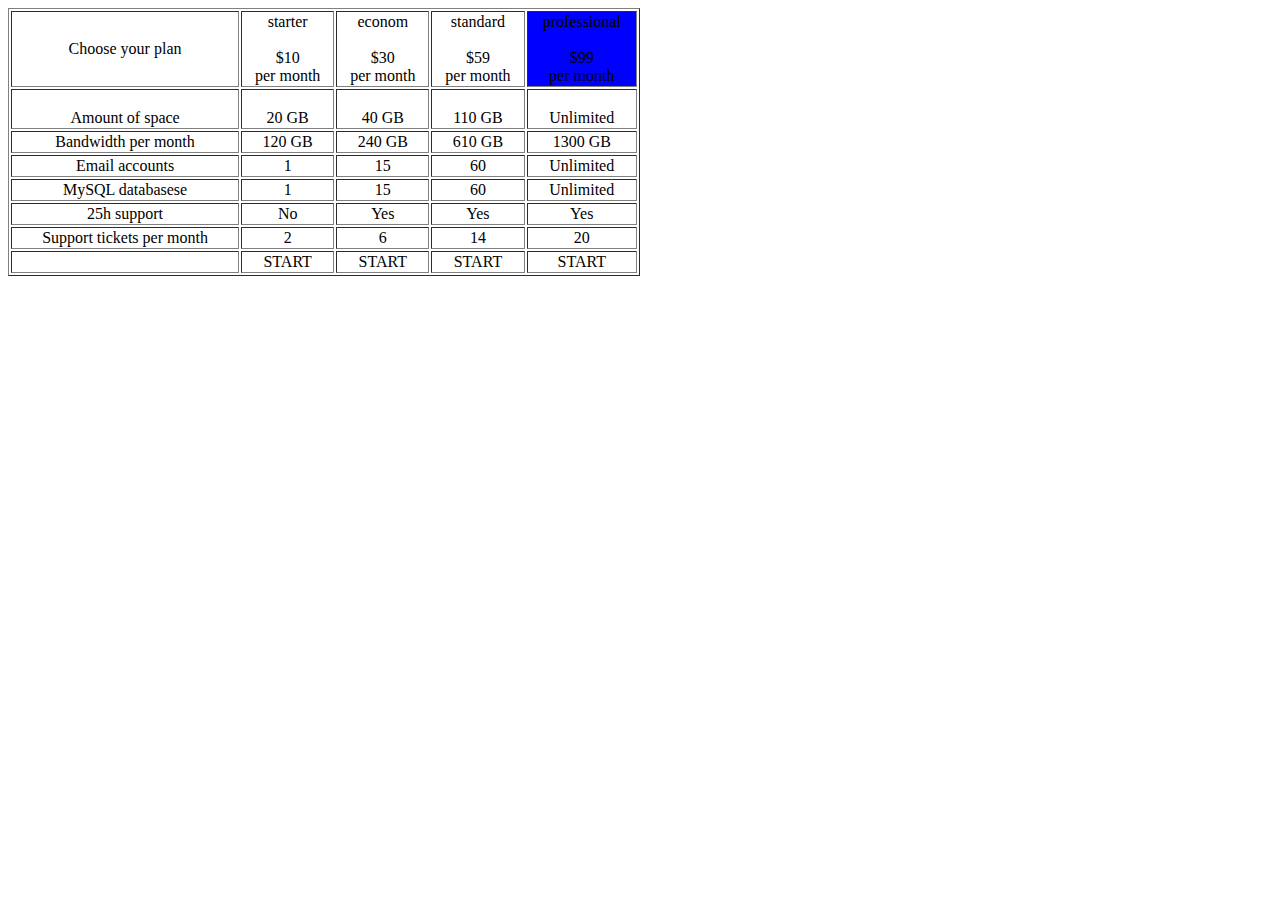
==== classwork_3/Task1.html @ 3a9271fb "added new work" ====
<html>

<head>

	<title>Subscription plan</title>
	
</head>

<table border="1" width=50%>

<tr>
<td align=center>Choose your plan</td>
<td align=center>starter <br><br> $10<br> per month</td>
<td align=center>econom <br><br> $30<br> per month</td>
<td align=center>standard <br><br> $59<br> per month</td>
<td bgcolor=blue align=center>professional <br><br> $99<br> per month</td>
</tr>

<tr>
<td align=center><br>Amount of space<br></td>
<td align=center><br>20 GB<br></td>
<td align=center><br>40 GB<br></td>
<td align=center><br>110 GB<br></td>
<td align=center><br>Unlimited<br></td>
</tr>

<tr>
<td align=center>Bandwidth per month</td>
<td align=center>120 GB</td>
<td align=center>240 GB</td>
<td align=center>610 GB</td>
<td align=center>1300 GB</td>
</tr>

<tr>
<td align=center>Email accounts</td>
<td align=center>1</td>
<td align=center>15</td>
<td align=center>60</td>
<td align=center>Unlimited</td>
</tr>

<tr>
<td align=center>MySQL databasese</td>
<td align=center>1</td>
<td align=center>15</td>
<td align=center>60</td>
<td align=center>Unlimited</td>
</tr>

<tr>
<td align=center>25h support</td>
<td align=center>No</td>
<td align=center>Yes</td>
<td align=center>Yes</td>
<td align=center>Yes</td>
</tr>

<tr>
<td align=center>Support tickets per month</td>
<td align=center>2</td>
<td align=center>6</td>
<td align=center>14</td>
<td align=center>20</td>
</tr>

<tr>
<td align=center></td>
<td align=center>START</td>
<td align=center>START</td>
<td align=center>START</td>
<td align=center>START</td>
</tr>
</html>
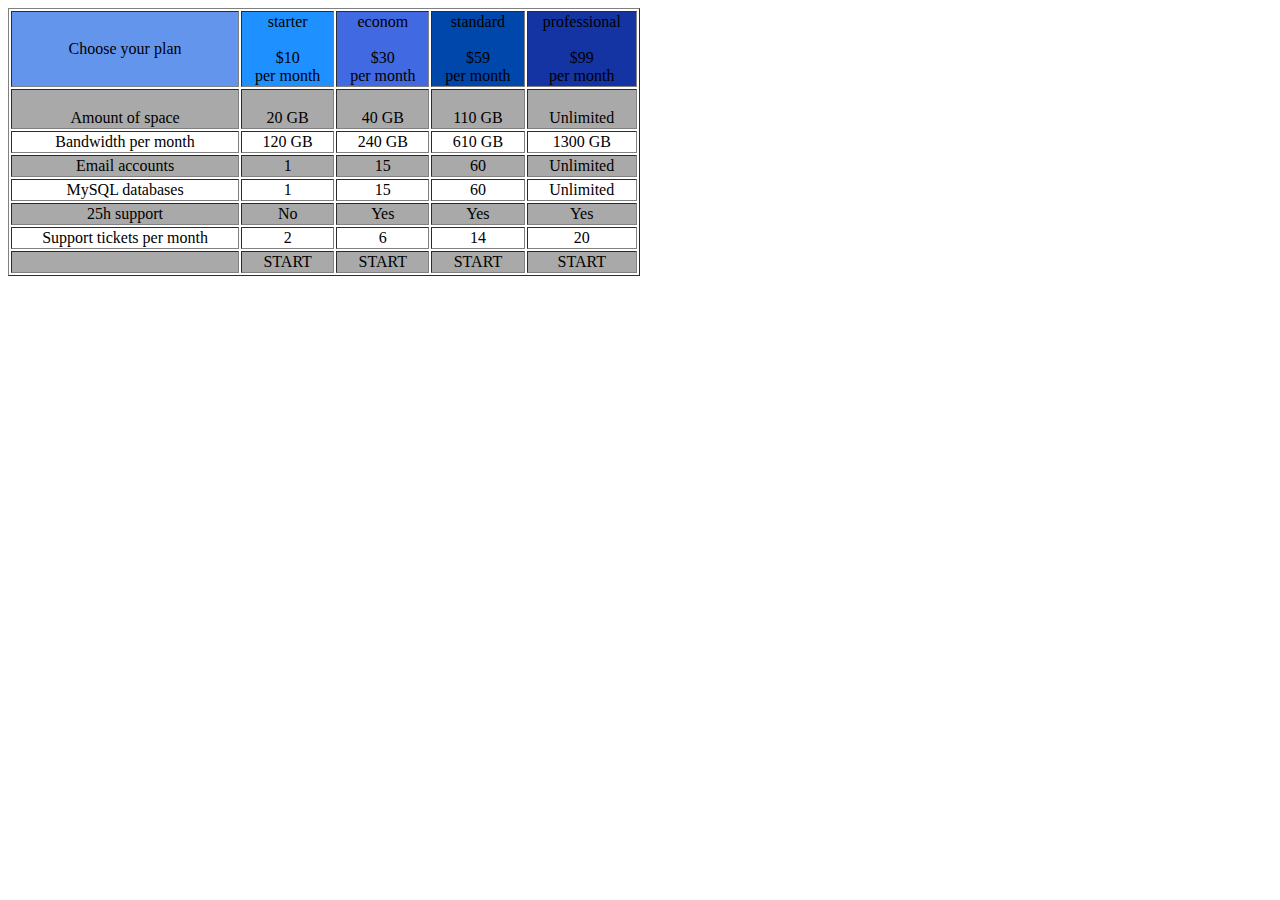
==== commit bf7142f2: "added 3 class work" ====
--- a/classwork_3/Task1.html
+++ b/classwork_3/Task1.html
@@ -3,17 +3,18 @@
 <head>
 
 	<title>Subscription plan</title>
-	
+	<link rel="stylesheet" href="style3\style.css">
+
 </head>
 
 <table border="1" width=50%>
 
 <tr>
-<td align=center>Choose your plan</td>
-<td align=center>starter <br><br> $10<br> per month</td>
+<td bgcolor="#6495ED" align=center>Choose your plan</td>
+<td bgcolor="#1E90FF" align=center>starter <br><br> $10<br> per month</td>
 <td align=center>econom <br><br> $30<br> per month</td>
-<td align=center>standard <br><br> $59<br> per month</td>
-<td bgcolor=blue align=center>professional <br><br> $99<br> per month</td>
+<td bgcolor="#0047AB" align=center>standard <br><br> $59<br> per month</td>
+<td bgcolor="#1434A4" align=center>professional <br><br> $99<br> per month</td>
 </tr>
 
 <tr>
@@ -41,7 +42,7 @@
 </tr>
 
 <tr>
-<td align=center>MySQL databasese</td>
+<td align=center>MySQL databases</td>
 <td align=center>1</td>
 <td align=center>15</td>
 <td align=center>60</td>
